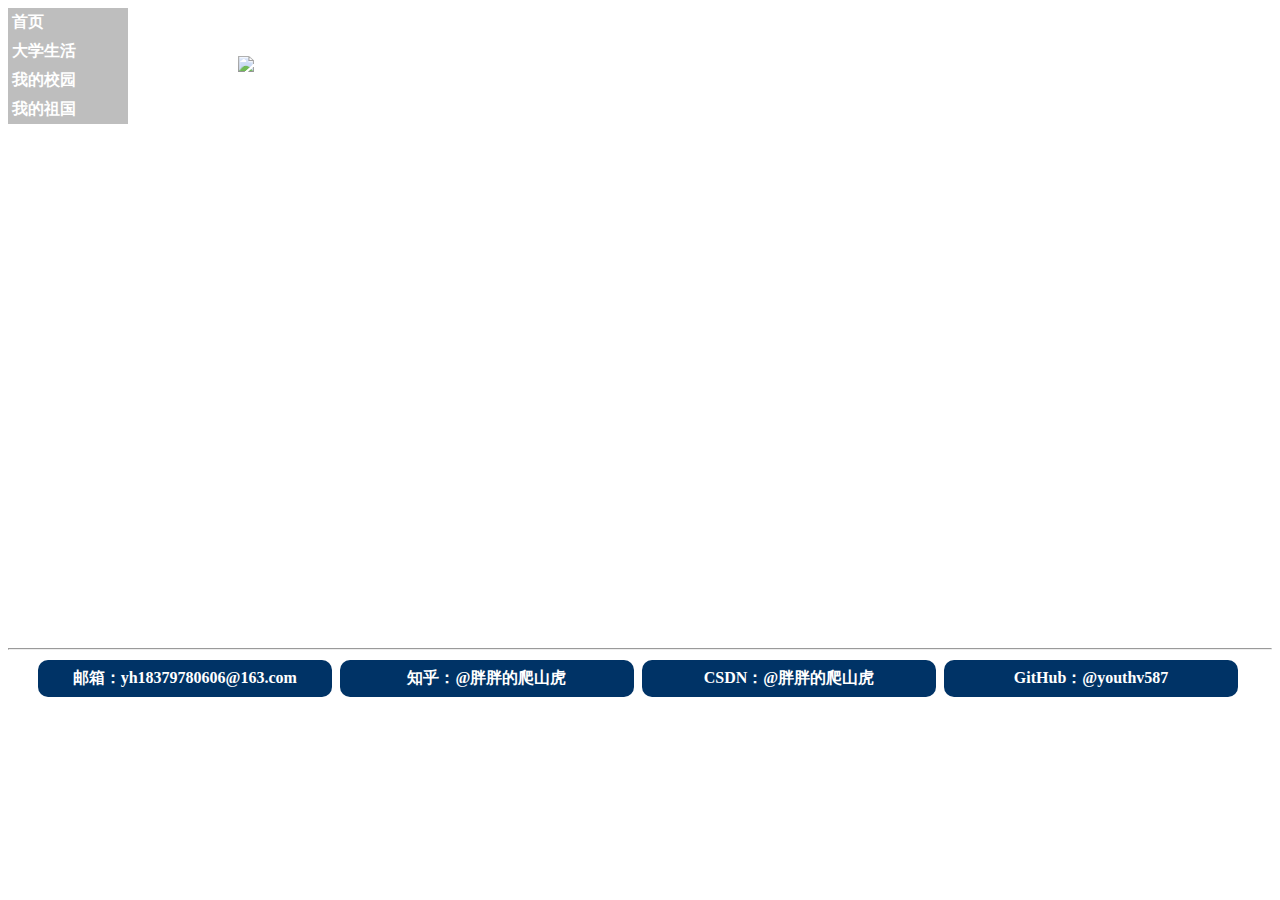
==== index.html @ 953e14c3 "Add files via upload" ====
<!doctype html>
<html>
<head>
<link rel="stylesheet" href="public.css" type="text/css" media="all" />	
<meta charset="utf-8">
<title>首页</title>
</head>
<style>	
div.tail {
	position: relative;
	bottom: 0px;
}
figure {
	position: relative;
	width: 70%;
	height: 36em;
	left: 15%;
	overflow: hidden;
}
figure img:hover {
	opacity: 1;
}
figure img {
	width:100%;
	opacity: 0.85;
	transition: 0.1s;
	transform: translate(0px, 0px);
}
figure div {
	position: absolute;
	left: 0px;
	top: 0px;
}
figure p {
	margin: 2px;
	padding: 0px;
	border: 1px;
	text-align: center;
	transform: translate(-230px, 0px);
	transition: 0.36s;
	font-size: 1.6em;
	color: #425E3C;

}

figure:hover p {
	color: #41D3F1;
	transform: translate(0px, 0px);
}
.p1 {
	transition-delay: 0.04s;
}
.p2 {
	transition-delay: 0.16s;
}
a.tail:link, a.tail:visited {
	border-radius: 10px;
	position: relative;
	left: 2.2%;
	font-weight: bold;
	color: #FFFFFF;
	display: inline-block;
	width: 22%;
	background-color: #003366;
	text-align: center;
	border: 0px;
	margin: 2px;
	padding: 8px;
	text-decoration: none;
	transition: 0.75s;
}
a.tail:hover, a.tail:active {
	background-color: #00EEFF;
}

.hr {
	position: relative;
	bottom: 0px;
	color: azure;
}
</style>
<body>
<ul class="menu">
  <li><a class="head" href="index.html">首页</a></li>
  <li class="nav1"><a class="head" href="subpage/school.html">大学生活</a><ul class="show"><a class="head" href="subpage/junxun.html">军训</a><a class="head" href="subpage/life.html">校园生活</a></ul></li>
  <li class="nav1"><a class="head" href="subpage/school.html">我的校园</a><ul class="show"><a class="head" href="subpage/history.html">校史</a><a class="head" href="subpage/pic.html">美丽校园</a><a class="head" href="subpage/school.html">学校简介</a></ul></li>
  <li class="nav1"><a class="head" href="subpage/guoqing.html">我的祖国</a><ul class="show"><a class="head" href="subpage/culture.html">红色文化</a><a class="head" href="subpage/guoqing.html">国庆</a><a class="head" href="subpage/album.html">红色图库</a><a class="head" href="subpage/video.html">红色视频</a><a class="head" href="subpage/geyan.html">红色格言</a></ul></li>
</ul>

<figure > <img src="img/l.jpg">
  <div>
    <p class="p1">欢迎来到我的网站</p>
    <p class="p2">请尽情欣赏</p>
  </div>
</figure>
<div class="tail">
  <hr class="hr"/>
  <div > <span><a class="tail" target="_blank" href="mailto:18379780606@163.com">邮箱：yh18379780606@163.com</a></span> <span><a class="tail" target="_blank" href="https://www.zhihu.com/people/he-feng-xi-yu-29">知乎：@胖胖的爬山虎</a></span> <span><a class="tail" target="_blank" href="https://me.csdn.net/weixin_43957569">CSDN：@胖胖的爬山虎</a></span> <span><a class="tail" target="_blank" href="https://github.com/youthv587">GitHub：@youthv587</a></span> </div>
</div>
</body>
</html>
---- public.css ----
@charset "utf-8";
/* CSS Document */
.float{
	position:fixed;
	z-index:5;
	}
.menu{
	height:2em;
	list-style-type: none;
	margin: 0;
	padding: 0;
	z-index:6;
}

li {
	width: 7em;
}
a.head:link, a.head:visited {
	display: block;
	width: 100%;
	font-weight: bold;
	color: #FFFFFF;
	background-color: #bebebe;
	text-align: left;
	padding: 4px;
	text-decoration: none;
}
a.head:hover, a.head:active {
	background-color: #223333;
}
.nav1{
	color:red;
	}

.nav1:hover .show{
	display:block;
	}
.show{
	width:4em;
	position:absolute;
	left:5em;
	display:none;
	z-index:7;
	}
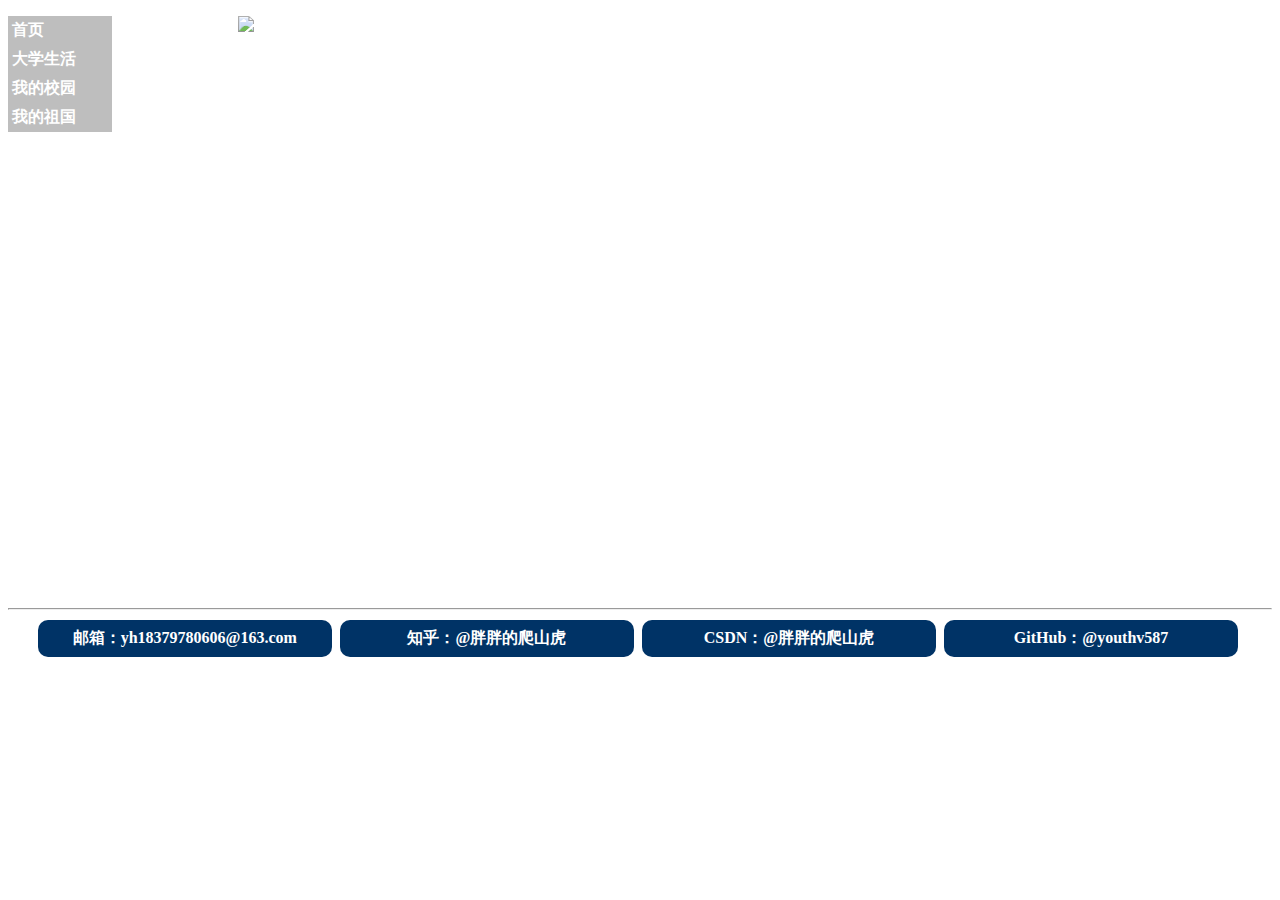
==== commit 085fce8f: "Add files via upload" ====
--- a/index.html
+++ b/index.html
@@ -1,11 +1,11 @@
 <!doctype html>
 <html>
 <head>
-<link rel="stylesheet" href="public.css" type="text/css" media="all" />	
+<link rel="stylesheet" href="public.css" type="text/css" media="all" />
 <meta charset="utf-8">
 <title>首页</title>
 </head>
-<style>	
+<style>
 div.tail {
 	position: relative;
 	bottom: 0px;
@@ -21,7 +21,7 @@
 	opacity: 1;
 }
 figure img {
-	width:100%;
+	width: 100%;
 	opacity: 0.85;
 	transition: 0.1s;
 	transform: translate(0px, 0px);
@@ -40,9 +40,7 @@
 	transition: 0.36s;
 	font-size: 1.6em;
 	color: #425E3C;
-
 }
-
 figure:hover p {
 	color: #41D3F1;
 	transform: translate(0px, 0px);
@@ -54,6 +52,7 @@
 	transition-delay: 0.16s;
 }
 a.tail:link, a.tail:visited {
+	font-family: 仿宋;
 	border-radius: 10px;
 	position: relative;
 	left: 2.2%;
@@ -70,9 +69,8 @@
 	transition: 0.75s;
 }
 a.tail:hover, a.tail:active {
-	background-color: #00EEFF;
+	background-color: #E74345;
 }
-
 .hr {
 	position: relative;
 	bottom: 0px;
@@ -80,13 +78,26 @@
 }
 </style>
 <body>
-<ul class="menu">
-  <li><a class="head" href="index.html">首页</a></li>
-  <li class="nav1"><a class="head" href="subpage/school.html">大学生活</a><ul class="show"><a class="head" href="subpage/junxun.html">军训</a><a class="head" href="subpage/life.html">校园生活</a></ul></li>
-  <li class="nav1"><a class="head" href="subpage/school.html">我的校园</a><ul class="show"><a class="head" href="subpage/history.html">校史</a><a class="head" href="subpage/pic.html">美丽校园</a><a class="head" href="subpage/school.html">学校简介</a></ul></li>
-  <li class="nav1"><a class="head" href="subpage/guoqing.html">我的祖国</a><ul class="show"><a class="head" href="subpage/culture.html">红色文化</a><a class="head" href="subpage/guoqing.html">国庆</a><a class="head" href="subpage/album.html">红色图库</a><a class="head" href="subpage/video.html">红色视频</a><a class="head" href="subpage/geyan.html">红色格言</a></ul></li>
-</ul>
-
+<div class="float">
+  <ul class="menu">
+    <li><a class="head" href="index.html">首页</a></li>
+    <li class="nav1"><a class="head" href="subpage/life.html">大学生活</a>
+      <ul class="show">
+        <a class="head" href="subpage/junxun.html">军训</a><a class="head" href="subpage/life.html">校园生活</a>
+      </ul>
+    </li>
+    <li class="nav1"><a class="head" href="subpage/school.html">我的校园</a>
+      <ul class="show">
+        <a class="head" href="subpage/history.html">校史</a><a class="head" href="subpage/pic.html">美丽校园</a><a class="head" href="subpage/school.html">学校简介</a>
+      </ul>
+    </li>
+    <li class="nav1"><a class="head" href="subpage/guoqing.html">我的祖国</a>
+      <ul class="show">
+        <a class="head" href="subpage/culture.html">红色文化</a><a class="head" href="subpage/guoqing.html">国庆</a><a class="head" href="subpage/album.html">红色图库</a><a class="head" href="subpage/video.html">红色视频</a><a class="head" href="subpage/geyan.html">红色格言</a>
+      </ul>
+    </li>
+  </ul>
+</div>
 <figure > <img src="img/l.jpg">
   <div>
     <p class="p1">欢迎来到我的网站</p>
--- a/public.css
+++ b/public.css
@@ -13,7 +13,7 @@
 }
 
 li {
-	width: 7em;
+	width:6em;
 }
 a.head:link, a.head:visited {
 	display: block;
@@ -28,6 +28,9 @@
 a.head:hover, a.head:active {
 	background-color: #223333;
 }
+ul>a.head:hover{
+	background-color: #a11111;
+}
 .nav1{
 	color:red;
 	}
@@ -36,9 +39,10 @@
 	display:block;
 	}
 .show{
-	width:4em;
+	width:6em;
 	position:absolute;
-	left:5em;
+	top:2em;
+	left:4em;
 	display:none;
 	z-index:7;
 	}
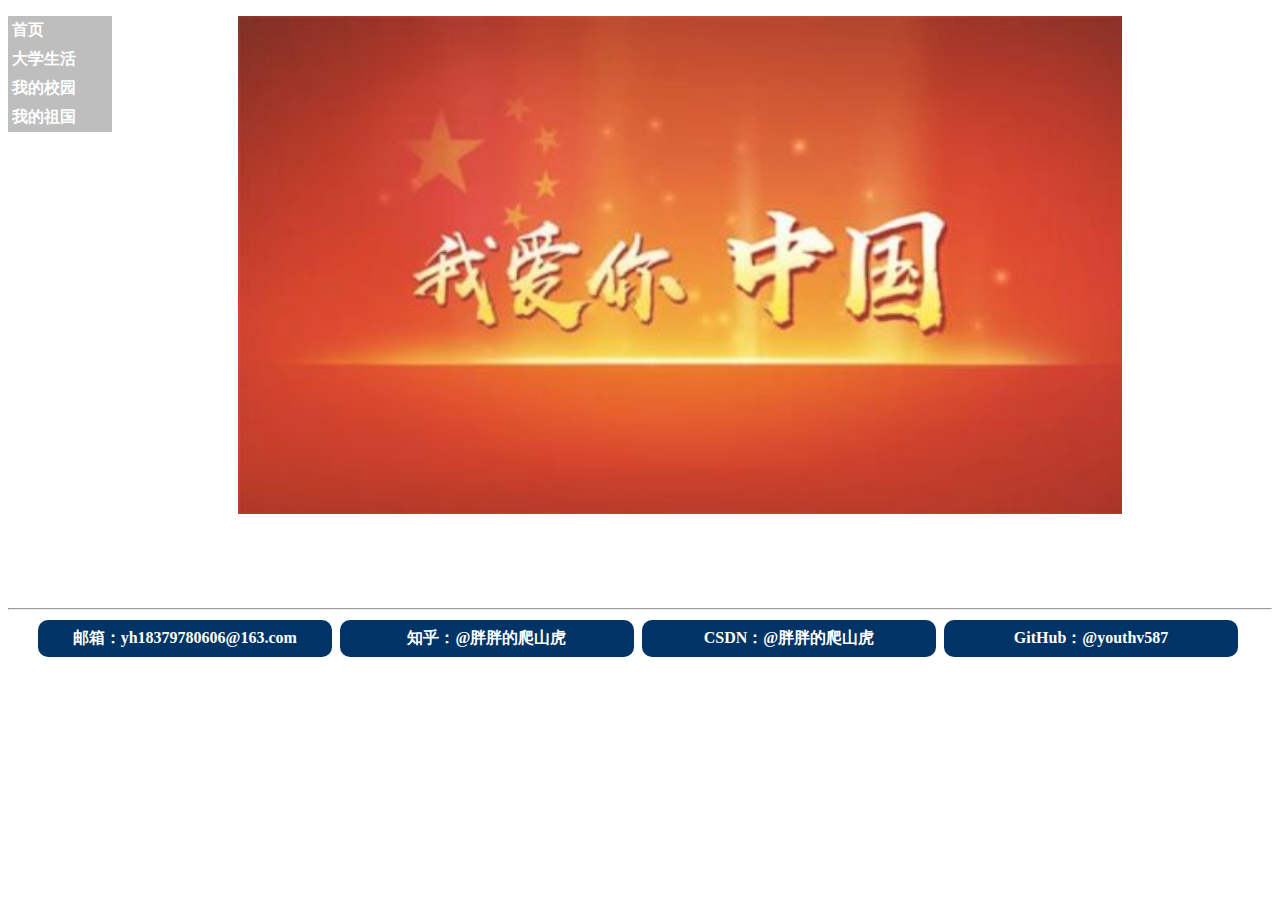
==== commit 82c43716: "Update index.html" ====
--- a/index.html
+++ b/index.html
@@ -2,7 +2,7 @@
 <html>
 <head>
 <link rel="stylesheet" href="public.css" type="text/css" media="all" />
-<meta charset="utf-8">
+<meta charset="utf-8" name="viewport" content="width=device-width,initial-scale=1" >
 <title>首页</title>
 </head>
 <style>
